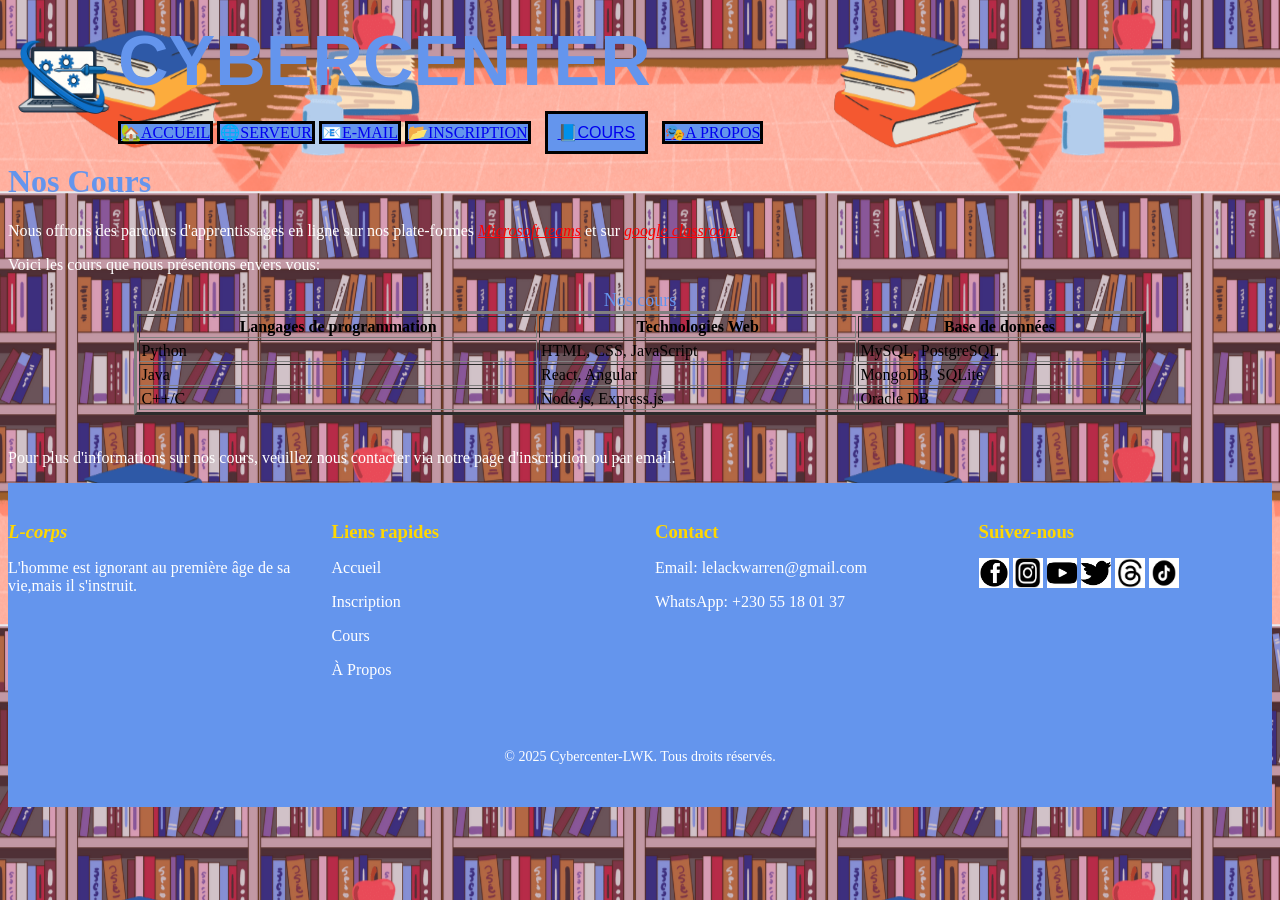
==== photo.html @ 1048908f "Add files via upload" ====
<!DOCTYPE html>
<html lang="fr">

<head>
    <meta charset="UTF-8">
    <meta name="viewport" content="width=device-width, initial-scale=1.0">
    <title>Cybercenter</title>
    <link rel="stylesheet" href="style.css">
    <link rel="shortcut icon" href="cybercenter3.png">
    <style>
        body {
            background: url("cours page .png "), no-repeat;

            background-position: center;
            animation: moveBg 20s linear infinite;
        }

        h1,
        h2,
        h3,
        h4,
        h5,
        h6 {
            color: cornflowerblue;
        }

        @keyframes moveBg {
            from {
                background-position: 0% 0%;
            }

            to {
                background-position: 100% 100%;
            }
        }

        p {
            color: white;
        }

        #f {
            font-size: large;
            color: cornflowerblue;
        }

        .f {
            color: red;
        }
    </style>
</head>

<body>
    <header>
        <div class="header-titles">
            <h1 class="header-title-3d"><img src="cybercenter2.0.png" alt="logo" class="logo" width="110px"
                    height="120px"><span class="titre">CYBERCENTER</span> </h1>
        </div>
        <nav class="A">
            <a href="index.html" title="Cliquez ici pour acceder"
                style="border: width 3px; ;border-color: black;border-style: solid;background-color: cornflowerblue;">🏡ACCUEIL</a>
            <a href="serveur.html" title="Cliquez ici pour acceder"
                style="border: width 3px; ;border-color: black;border-style: solid;background-color: cornflowerblue;">🌐SERVEUR</a>
            <a href="mail.html" title="Cliquez ici pour acceder"
                style="border: width 3px; ;border-color: black;border-style: solid;background-color: cornflowerblue;">📧E-MAIL</a>
            <a href="inscription.html" title="Cliquez ici pour acceder"
                style="border: width 3px; ;border-color: black;border-style: solid;background-color: cornflowerblue;">📂INSCRIPTION</a>
            <a href="photo.html" title="Cliquez ici pour acceder" class="active"
                style="border: width 3px; ;border-color: black;border-style: solid;background-color: cornflowerblue;">📘COURS</a>
            <a href="sms.html" title="Cliquez ici pour acceder"
                style="border: width 3px; ;border-color: black;border-style: solid;background-color: cornflowerblue;">🎭A
                PROPOS</a>
        </nav>
    </header>
    <h1>Nos Cours</h1>
    <p>Nous offrons des parcours d'apprentissages en ligne sur nos plate-formes <a
            href="https://teams.live.com/l/community/FEAmOyVIoFclp75rQI" target="_blank"
            title="Cliquez ici pour acceder" class="f">
            <em>Microsoft teams</em></a> et sur <a href="https://classroom.google.com/c/ODMwNzMyMDY5NTAz?cjc=lnklq76p"
            target="_blank" title="Cliquez ici pour acceder" class="f"><em>google classroom</em></a>.</p>
    <p>Voici les cours que nous présentons envers vous:</p>
    <table border="3" width="80%" height="30%" align="center" background-color="lightgrey">
        <caption id="f">Nos cours </caption>
        <tr>
            <th>Langages de programmation</th>
            <th>Technologies Web</th>
            <th>Base de données</th>
        </tr>
        <tr>
            <td>Python</td>
            <td>HTML, CSS, JavaScript</td>
            <td>MySQL, PostgreSQL</td>
        </tr>
        <tr>
            <td>Java</td>
            <td>React, Angular</td>
            <td>MongoDB, SQLite</td>
        </tr>
        <tr>
            <td>C++/C</td>
            <td>Node.js, Express.js</td>
            <td>Oracle DB</td>
        </tr>
    </table>
    <br>
    <p>Pour plus d'informations sur nos cours, veuillez nous contacter via notre page d'inscription ou par email.</p>

    <footer>
        <div class="container">
            <div class="footer-content">
                <div class="footer-section">
                    <h3><em>L-corps</em></h3>
                    <p>L'homme est ignorant au première âge de sa vie,mais il s'instruit.</p>
                </div>
                <div class="footer-section">
                    <h3>Liens rapides</h3>
                    <p><a href="index.html">Accueil</a></p>
                    <p><a href="Inscription.html">Inscription</a></p>
                    <a href="photo.html">Cours</a></p>
                    <p><a href="sms.html">À Propos</a></p>
                </div>
                <div class="footer-section">
                    <h3>Contact</h3>
                    <p>Email: <a href="lelackwarren@gmail.com">lelackwarren@gmail.com</a></p>
                    <p>WhatsApp: ‪+230 55 18 01 37‬</p>
                </div>
                <div class="footer-section">
                    <h3>Suivez-nous</h3>
                    <div class="social-links">
                        <a href="https://www.facebook.com/profile.php?id=61579237553534" target="_blank"
                            title="Cliquez ici pour voir"><img src="téléchargement copy.png" alt="facebook" width="30px"
                                height="30px"></a>
                        <a href="https://www.instagram.com/lelackwarren/" target="_blank"
                            title="Cliquez ici pour voir"><img src="insta.png" alt="instagram" width="30px"
                                height="30px"></a>
                        <a href="https://www.youtube.com/@w-tech-h6u" target="_blank" title="Cliquez ici pour voir"><img
                                src="youtube.png" alt="youtube" width="30px" height="30px"></a>
                        <a href="https://x.com/WLelack63247" target="_blank" title="Cliquez ici pour voir"><img
                                src="Twitter.png" alt="Twitter" width="30px" height="30px"></a>
                        <a href="https://www.threads.com/@warren_lwk?xmt=AQF05D-vJXiN8nTRWvuhfBDpvkfzMeH1CILm2G_91p1HJOg"
                            target="_blank" title="Cliquez ici pour voir"><img src="threads.png" alt="Threads"
                                width="30px" height="30px"></a>
                        <a href="https://www.tiktok.com/@warren.lwk_11" target="_blank"
                            title="Cliquez ici pour voir"><img src="tik tok.png" alt="Tiktok" width="30px"
                                height="30px"></a>
                    </div>
                </div>
            </div>
            <div class="footer-bottom">
                <p>&copy; 2025 Cybercenter-LWK. Tous droits réservés.</p>
            </div>
        </div>
            
    </footer>
    </footer>
---- style.css ----
:root {
    --primary-color: cornflowerblue;
}

.logo {
    float: left;

}

.A {
    color: blue;
}

.titre {
    float: initial;
    font-size: 70px;
    font-family: Arial, Helvetica, sans-serif;
    color: var(--primary-color);
}



.active {
    border-color: black;
    padding: 10px;
    margin: 10px;
    font-family: Arial, Helvetica, sans-serif;

}

#apprendre {
    float: inherit;
}

.apprendre {
    float: inherit;
}

#mentor {
    float: right;
}

.mentor {
    float: right;
}

#travail {
    float: inherit;
}

.travail {
    float: inherit;
}

.image {
    display: inline;
}

.form-group {
    color: black;
}

.Inscription {
    background: url("cours inscription.png");
    background-repeat: no-repeat;
    background-size: cover;
    width: 100%;
    height: 100vh;
}

footer {
    background: cornflowerblue;
    color: white;
    padding: 20px 0 10px;
}

.footer-content {
    display: grid;
    grid-template-columns: repeat(auto-fit, minmax(200px, 1fr));
    gap: 30px;
    margin-bottom: 30px;
}

.footer-section h3 {
    color: gold;
    margin-bottom: 15px;
}

.footer-section a {
    color: white;
    text-decoration: none;
    transition: color 0.3s ease;
}

.footer-section a:hover {
    color: gold;
}

.footer-bottom {
    text-align: center;
    padding-top: 10px;
    font-size: 14px;
}
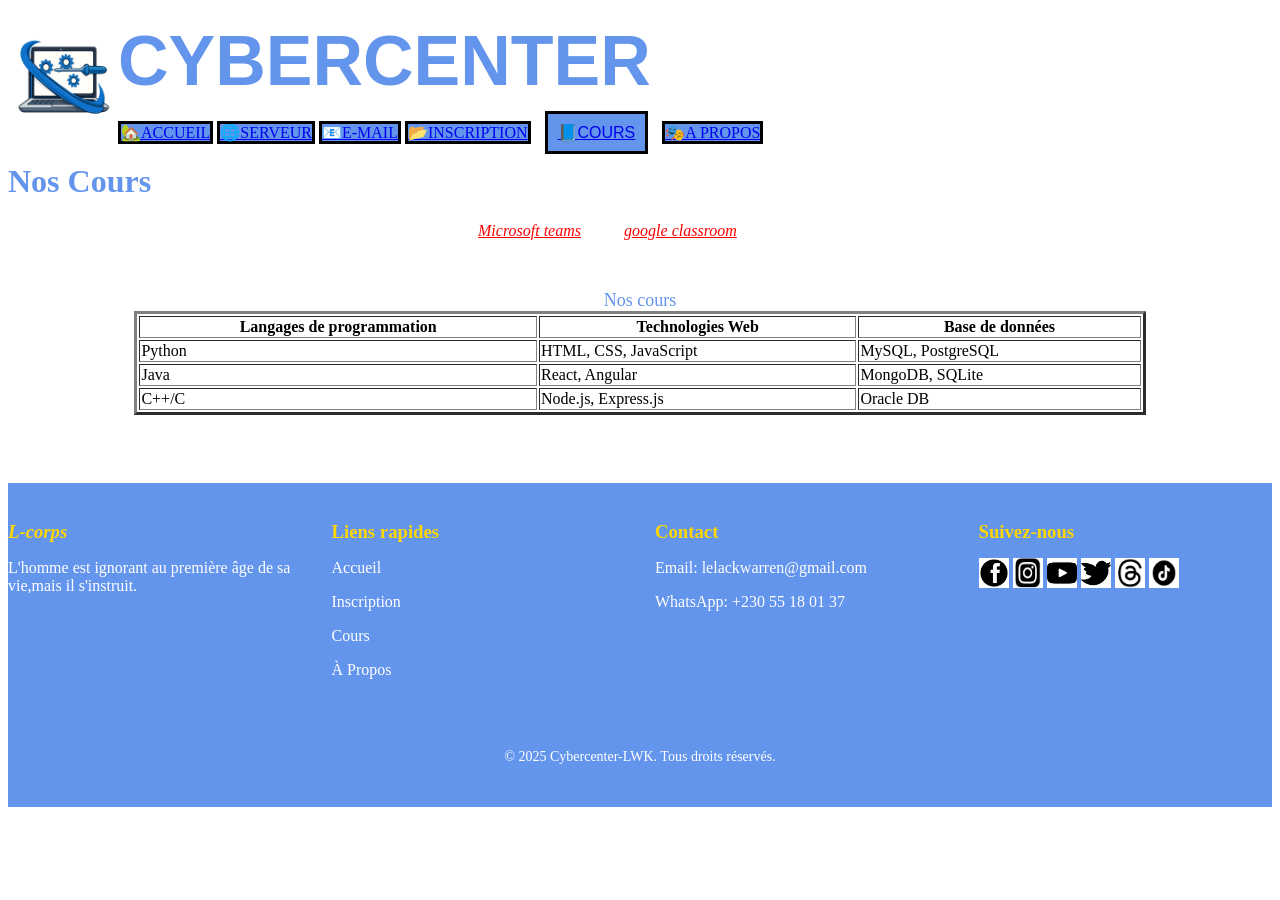
==== commit 678444bd: "Update photo.html" ====
--- a/photo.html
+++ b/photo.html
@@ -9,7 +9,7 @@
     <link rel="shortcut icon" href="cybercenter3.png">
     <style>
         body {
-            background: url("cours page .png "), no-repeat;
+            background: url("courspage.png "), no-repeat;
 
             background-position: center;
             animation: moveBg 20s linear infinite;
@@ -151,4 +151,4 @@
         </div>
             
     </footer>
-    </footer>+    </footer>
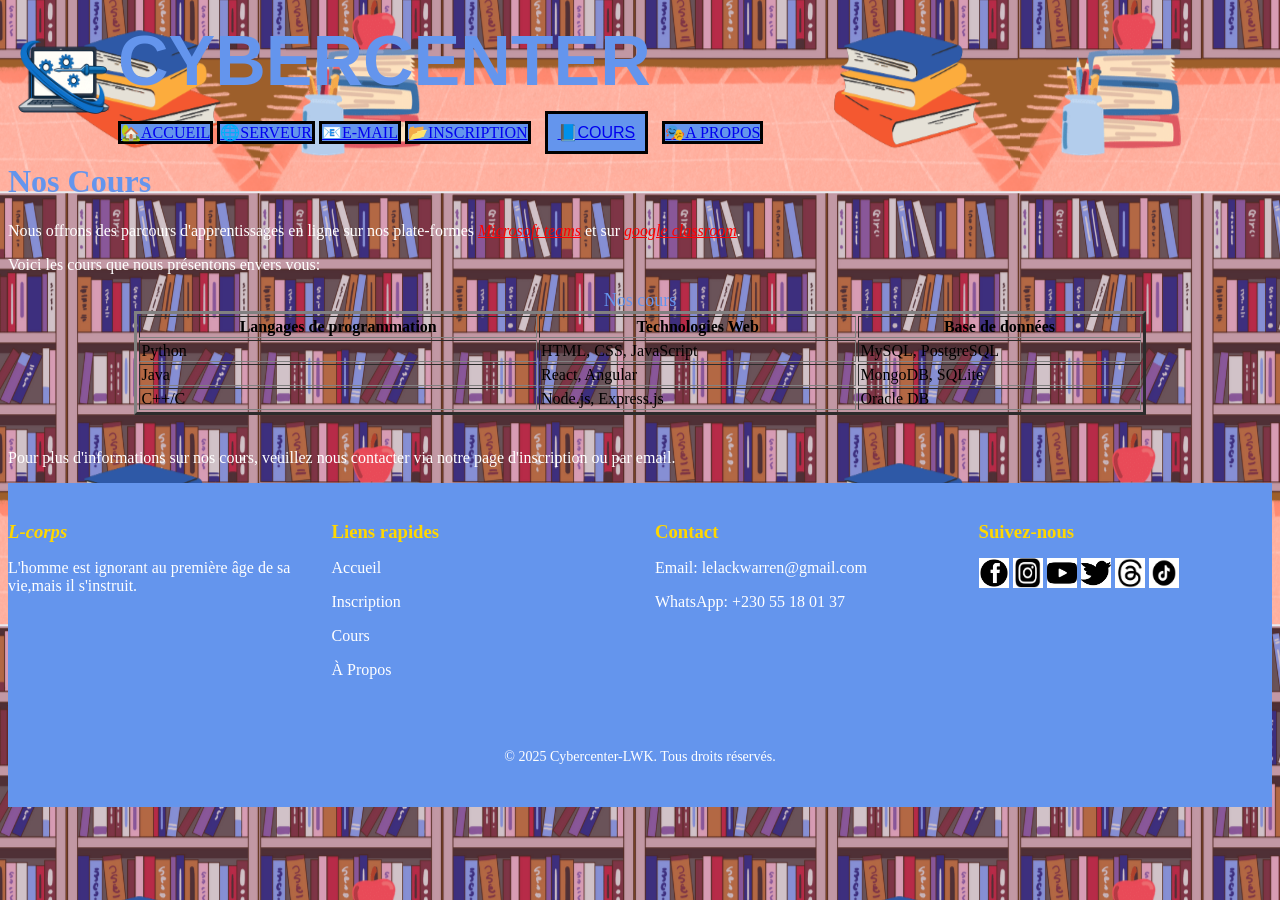
==== commit c1718e47: "Update photo.html" ====
--- a/photo.html
+++ b/photo.html
@@ -9,7 +9,7 @@
     <link rel="shortcut icon" href="cybercenter3.png">
     <style>
         body {
-            background: url("courspage.png "), no-repeat;
+            background: url("courspage .png "), no-repeat;
 
             background-position: center;
             animation: moveBg 20s linear infinite;
